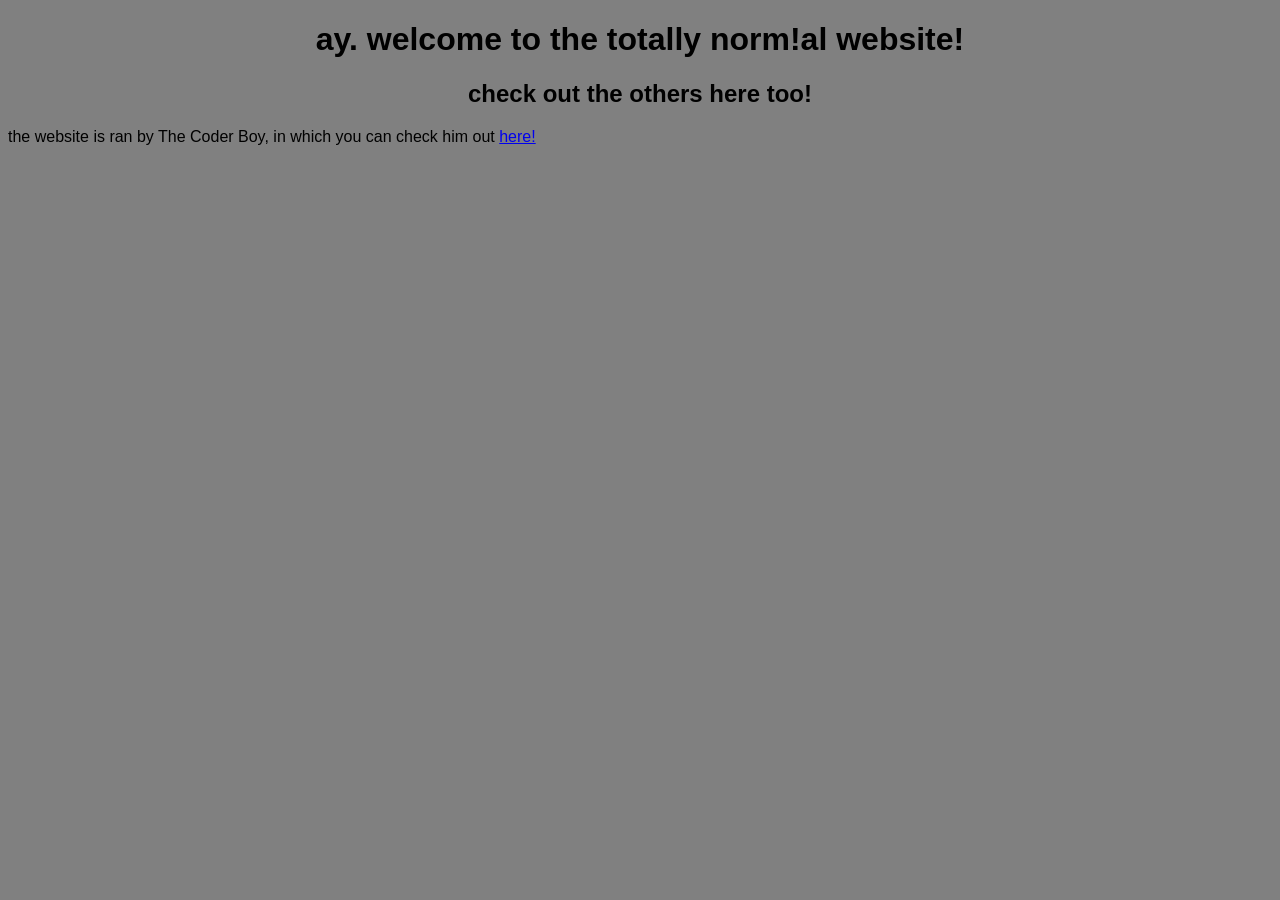
==== index.html @ b5b54354 "save my soul" ====
<!DOCTYPE html>
<html lang="en">
<head>
    <meta charset="UTF-8">
    <meta name="viewport" content="width=device-width, initial-scale=1.0">
    <link rel="stylesheet" href="styles.css">
    <script src="script.js"></script>
    <title>TOTÄLLy NoRM!Al</title>
</head>
<body>
    <h1>ay. welcome to the totally norm!al website!</h1>
    <h2>check out the others here too!</h2>
    <p>the website is ran by The Coder Boy, in which you can check him out <a href="coder/index.html">here!</a></p>
</body>
</html>
---- styles.css ----
/* Variable fonts usage:
:root { font-family: "Inter", sans-serif; }
@supports (font-variation-settings: normal) {
  :root { font-family: "InterVariable", sans-serif; font-optical-sizing: auto; }
} */
@font-face {
  font-family: InterVariable;
  font-style: normal;
  font-weight: 100 900;
  font-display: swap;
  src: url("InterVariable.woff2") format("woff2");
}
@font-face {
  font-family: InterVariable;
  font-style: italic;
  font-weight: 100 900;
  font-display: swap;
  src: url("InterVariable-Italic.woff2") format("woff2");
}

body {
  background-color: gray;
  color: black;
  font-family: 'InterVariable', sans-serif;
}
h1, h2, h3, h4, h5, h6 {
  text-align: center
}
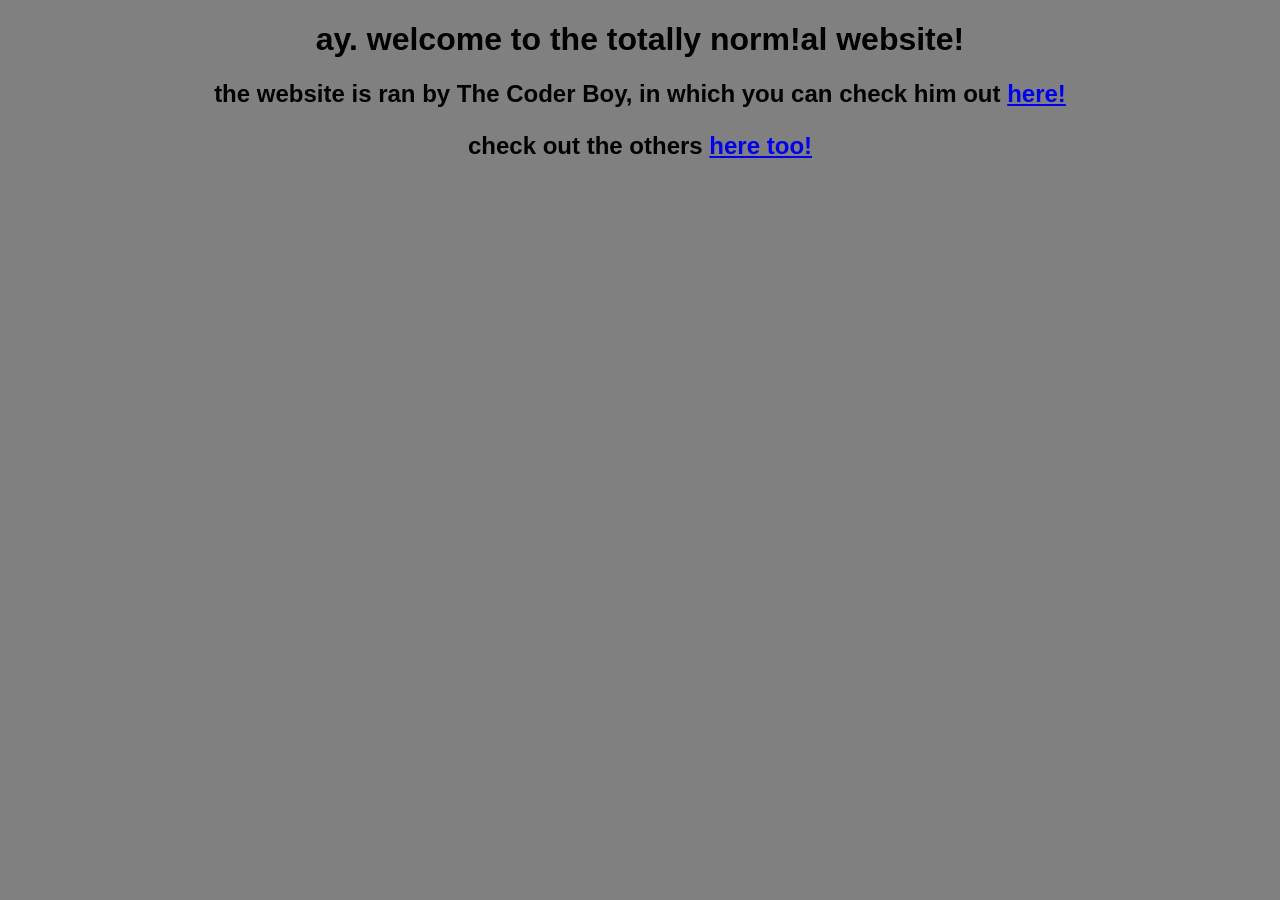
==== commit ba5bb105: "the thingies have thingized" ====
--- a/index.html
+++ b/index.html
@@ -9,7 +9,7 @@
 </head>
 <body>
     <h1>ay. welcome to the totally norm!al website!</h1>
-    <h2>check out the others here too!</h2>
-    <p>the website is ran by The Coder Boy, in which you can check him out <a href="coder/index.html">here!</a></p>
+    <h2>the website is ran by The Coder Boy, in which you can check him out <a href="coder/index.html">here!</a></p>
+    <h2>check out the others <a href="others/index.html">here too!</a></h2>
 </body>
 </html>
